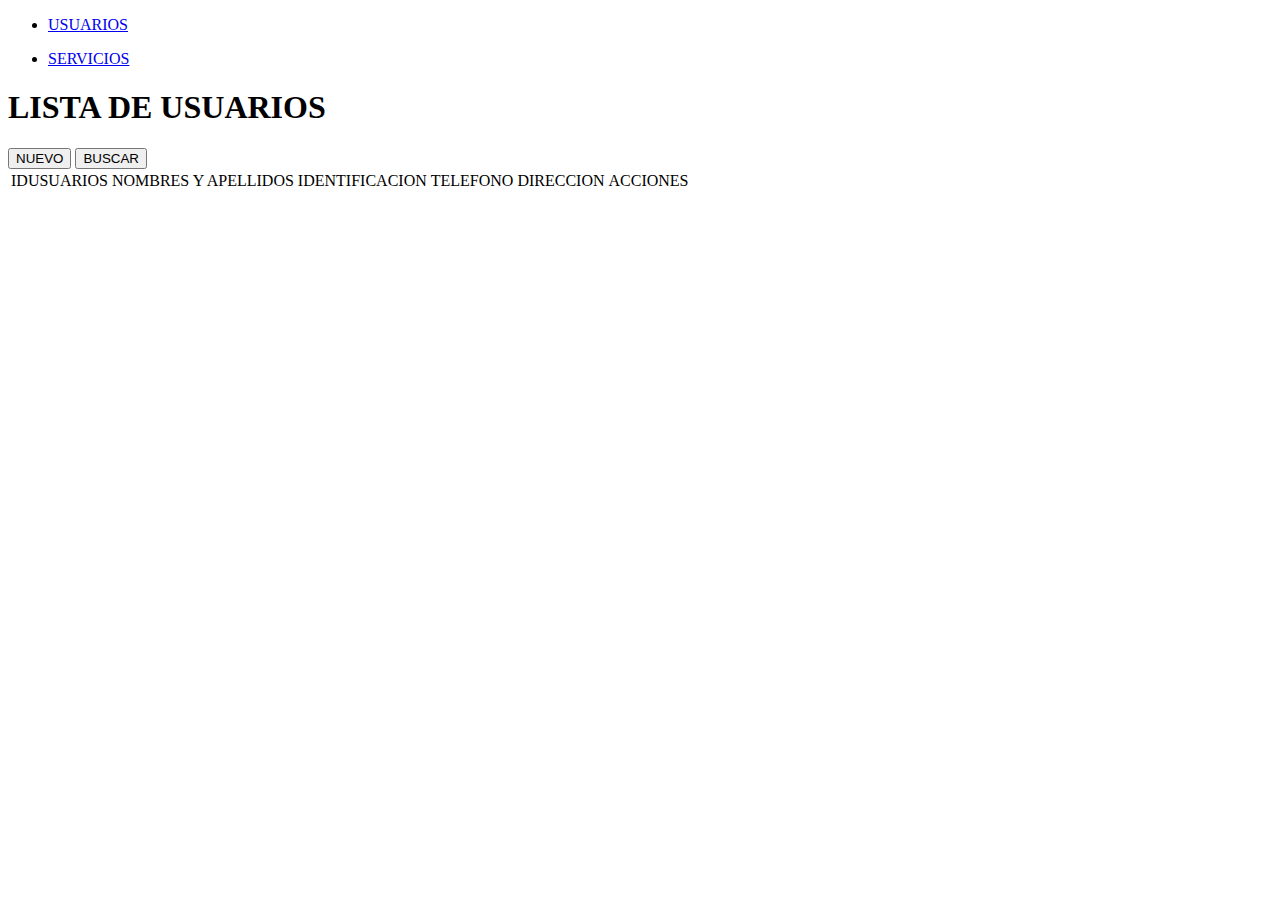
==== index.html @ 4e7532a8 "first commit" ====
<!DOCTYPE html>
<html lang="es">

<head>
    <meta charset="UTF-8">
    <meta name="viewport" content="width=device-width, initial-scale=1.0">
    <title>VENTAS PETTY</title>
    <link href="https://cdn.jsdelivr.net/npm/bootstrap@5.3.2/dist/css/bootstrap.min.css" rel="stylesheet"
        integrity="sha384-T3c6CoIi6uLrA9TneNEoa7RxnatzjcDSCmG1MXxSR1GAsXEV/Dwwykc2MPK8M2HN" crossorigin="anonymous">
</head>

<body>
    <script src="https://cdn.jsdelivr.net/npm/bootstrap@5.3.2/dist/js/bootstrap.bundle.min.js"
        integrity="sha384-C6RzsynM9kWDrMNeT87bh95OGNyZPhcTNXj1NW7RuBCsyN/o0jlpcV8Qyq46cDfL"
        crossorigin="anonymous"></script>

    <nav class="navbar navbar-expand-sm bg-dark navbar-dark">
        <ul class="navbar-nav">
            <li class="nav-item">
                <a class="nav-link" href="index.html">USUARIOS</a>
        </ul>

        <ul class="navbar-nav">
            <li class="nav-item">
                <a class="nav-link" href="index.html">SERVICIOS</a>
        </ul>
    </nav>

    <div class="container">
        <h1>LISTA DE USUARIOS</h1>
    </div>
    <div class="col-lg-12 mt-5">
        <button type="button" class="btn btn-info m-1" onclick="abrirform()">NUEVO</button>
        <button type="button" class="btn btn-primary m-1" onclick="listar()">BUSCAR</button>
        <table class="table table-bordered" id=" TablaUsuario">
            <thead>
                <tr>
                    <td>IDUSUARIOS</td>
                    <td>NOMBRES Y APELLIDOS</td>
                    <td>IDENTIFICACION</td>
                    <td>TELEFONO</td>
                    <td>DIRECCION</td>
                    <td>ACCIONES</td>
                </tr>
            </thead>
            <tbody id="dataUsuarios">

            </tbody>
        </table>
    </div>
</body>

</html>
<script src="js/index.js" type="text/javascript"></script>
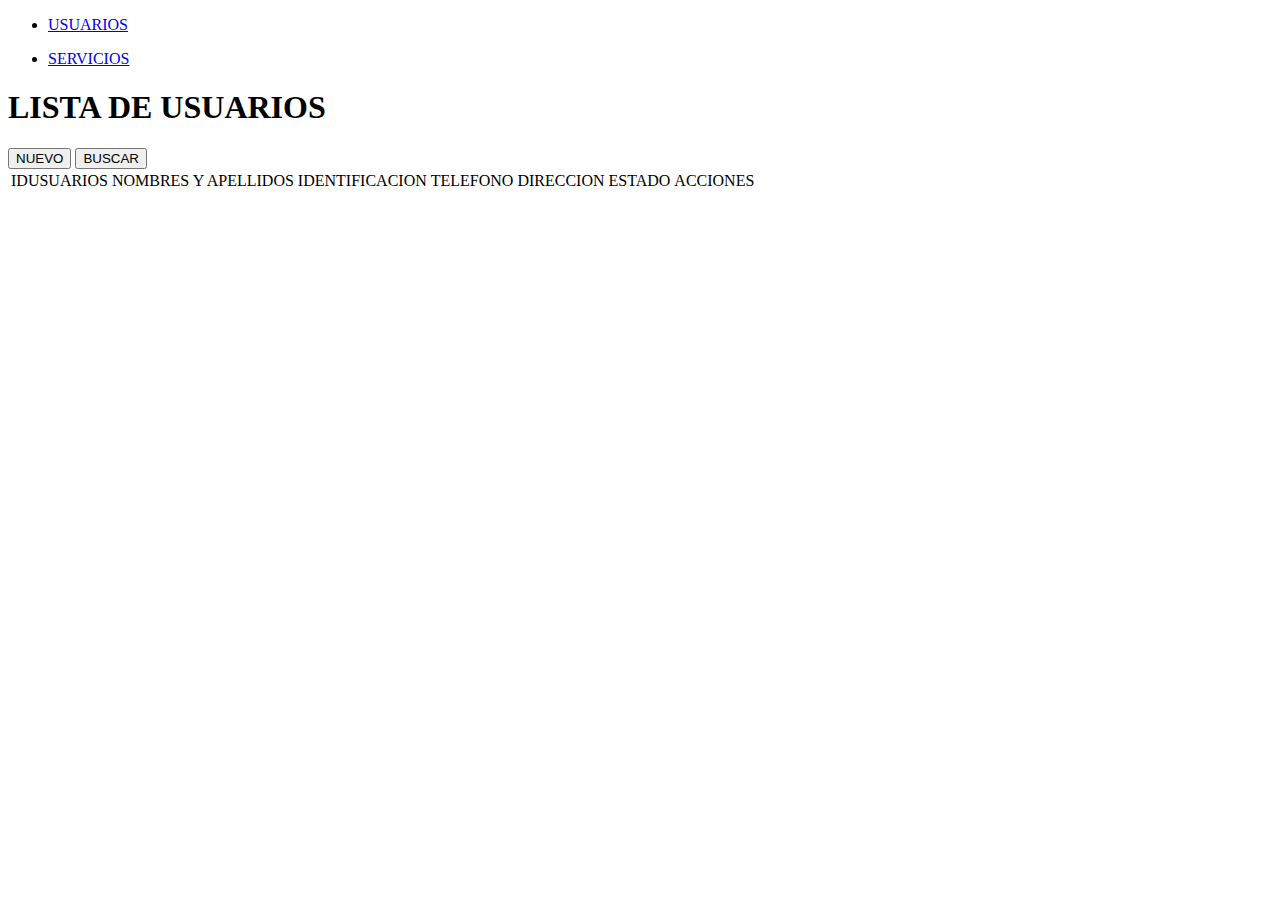
==== commit 27574902: "Addicion Botton Editar" ====
--- a/index.html
+++ b/index.html
@@ -30,7 +30,7 @@
         <h1>LISTA DE USUARIOS</h1>
     </div>
     <div class="col-lg-12 mt-5">
-        <button type="button" class="btn btn-info m-1" onclick="abrirform()">NUEVO</button>
+        <button type="button" class="btn btn-info m-1" onclick="abrirform(0)">NUEVO</button>
         <button type="button" class="btn btn-primary m-1" onclick="listar()">BUSCAR</button>
         <table class="table table-bordered" id=" TablaUsuario">
             <thead>
@@ -40,6 +40,7 @@
                     <td>IDENTIFICACION</td>
                     <td>TELEFONO</td>
                     <td>DIRECCION</td>
+                    <td>ESTADO</td>
                     <td>ACCIONES</td>
                 </tr>
             </thead>
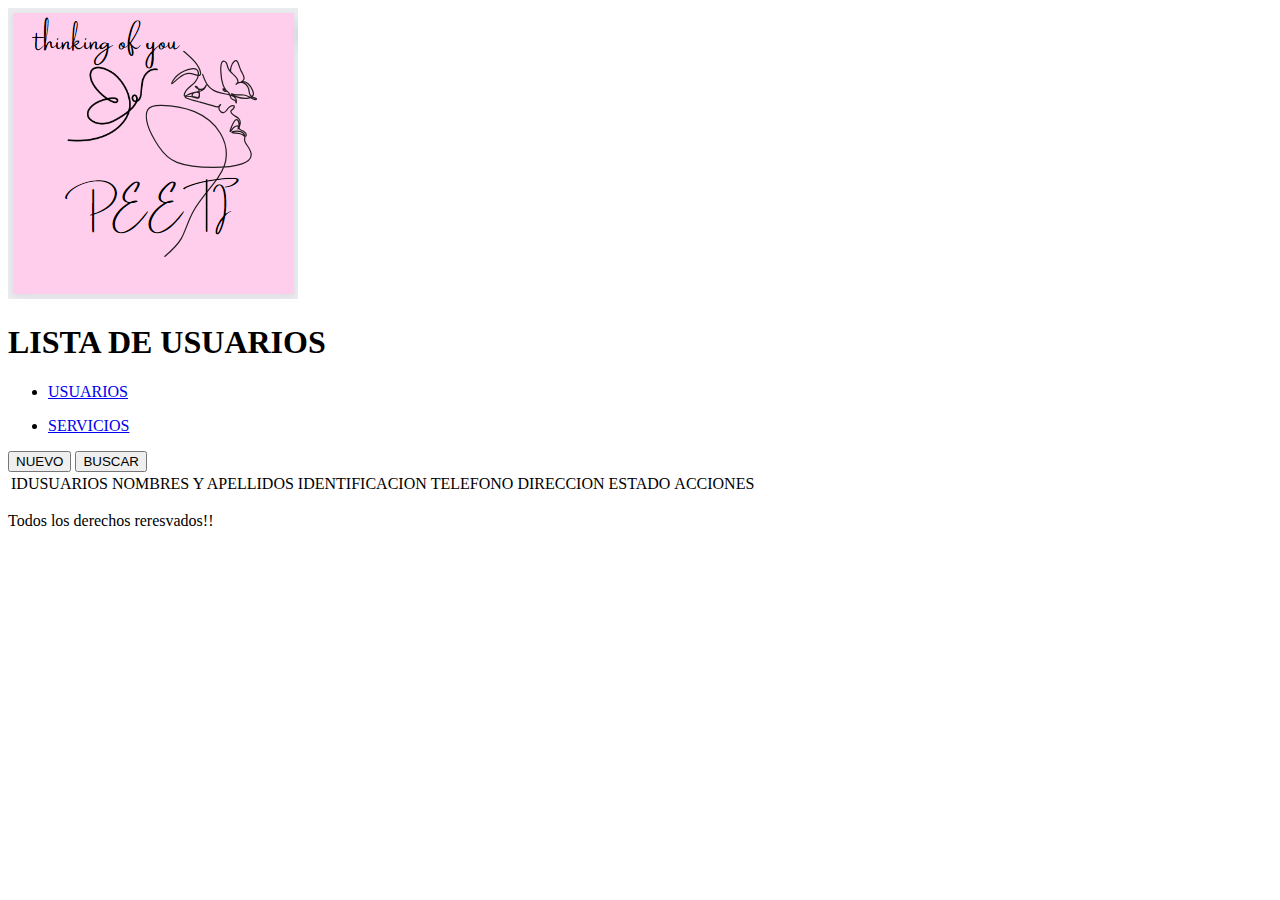
==== commit b88980d1: "adiccio de header-logo, adiccion de footer" ====
--- a/index.html
+++ b/index.html
@@ -5,6 +5,7 @@
     <meta charset="UTF-8">
     <meta name="viewport" content="width=device-width, initial-scale=1.0">
     <title>VENTAS PETTY</title>
+    
     <link href="https://cdn.jsdelivr.net/npm/bootstrap@5.3.2/dist/css/bootstrap.min.css" rel="stylesheet"
         integrity="sha384-T3c6CoIi6uLrA9TneNEoa7RxnatzjcDSCmG1MXxSR1GAsXEV/Dwwykc2MPK8M2HN" crossorigin="anonymous">
 </head>
@@ -13,6 +14,14 @@
     <script src="https://cdn.jsdelivr.net/npm/bootstrap@5.3.2/dist/js/bootstrap.bundle.min.js"
         integrity="sha384-C6RzsynM9kWDrMNeT87bh95OGNyZPhcTNXj1NW7RuBCsyN/o0jlpcV8Qyq46cDfL"
         crossorigin="anonymous"></script>
+
+        <header>
+      <img class="Logo" src="./assets/imagenes/Logo final 3.PNG" alt="Logo">    
+        </header>
+
+        <div class="container">
+            <h1>LISTA DE USUARIOS</h1>
+        </div>
 
     <nav class="navbar navbar-expand-sm bg-dark navbar-dark">
         <ul class="navbar-nav">
@@ -26,11 +35,9 @@
         </ul>
     </nav>
 
-    <div class="container">
-        <h1>LISTA DE USUARIOS</h1>
-    </div>
+    
     <div class="col-lg-12 mt-5">
-        <button type="button" class="btn btn-info m-1" onclick="abrirform(0)">NUEVO</button>
+        <button type="button" class="btn btn-info m-1" onclick="abrirForm(0)">NUEVO</button>
         <button type="button" class="btn btn-primary m-1" onclick="listar()">BUSCAR</button>
         <table class="table table-bordered" id=" TablaUsuario">
             <thead>
@@ -49,6 +56,13 @@
             </tbody>
         </table>
     </div>
+
+    <footer>
+<p>
+    Todos los derechos reresvados!!
+</p>
+    </footer>
+
 </body>
 
 </html>
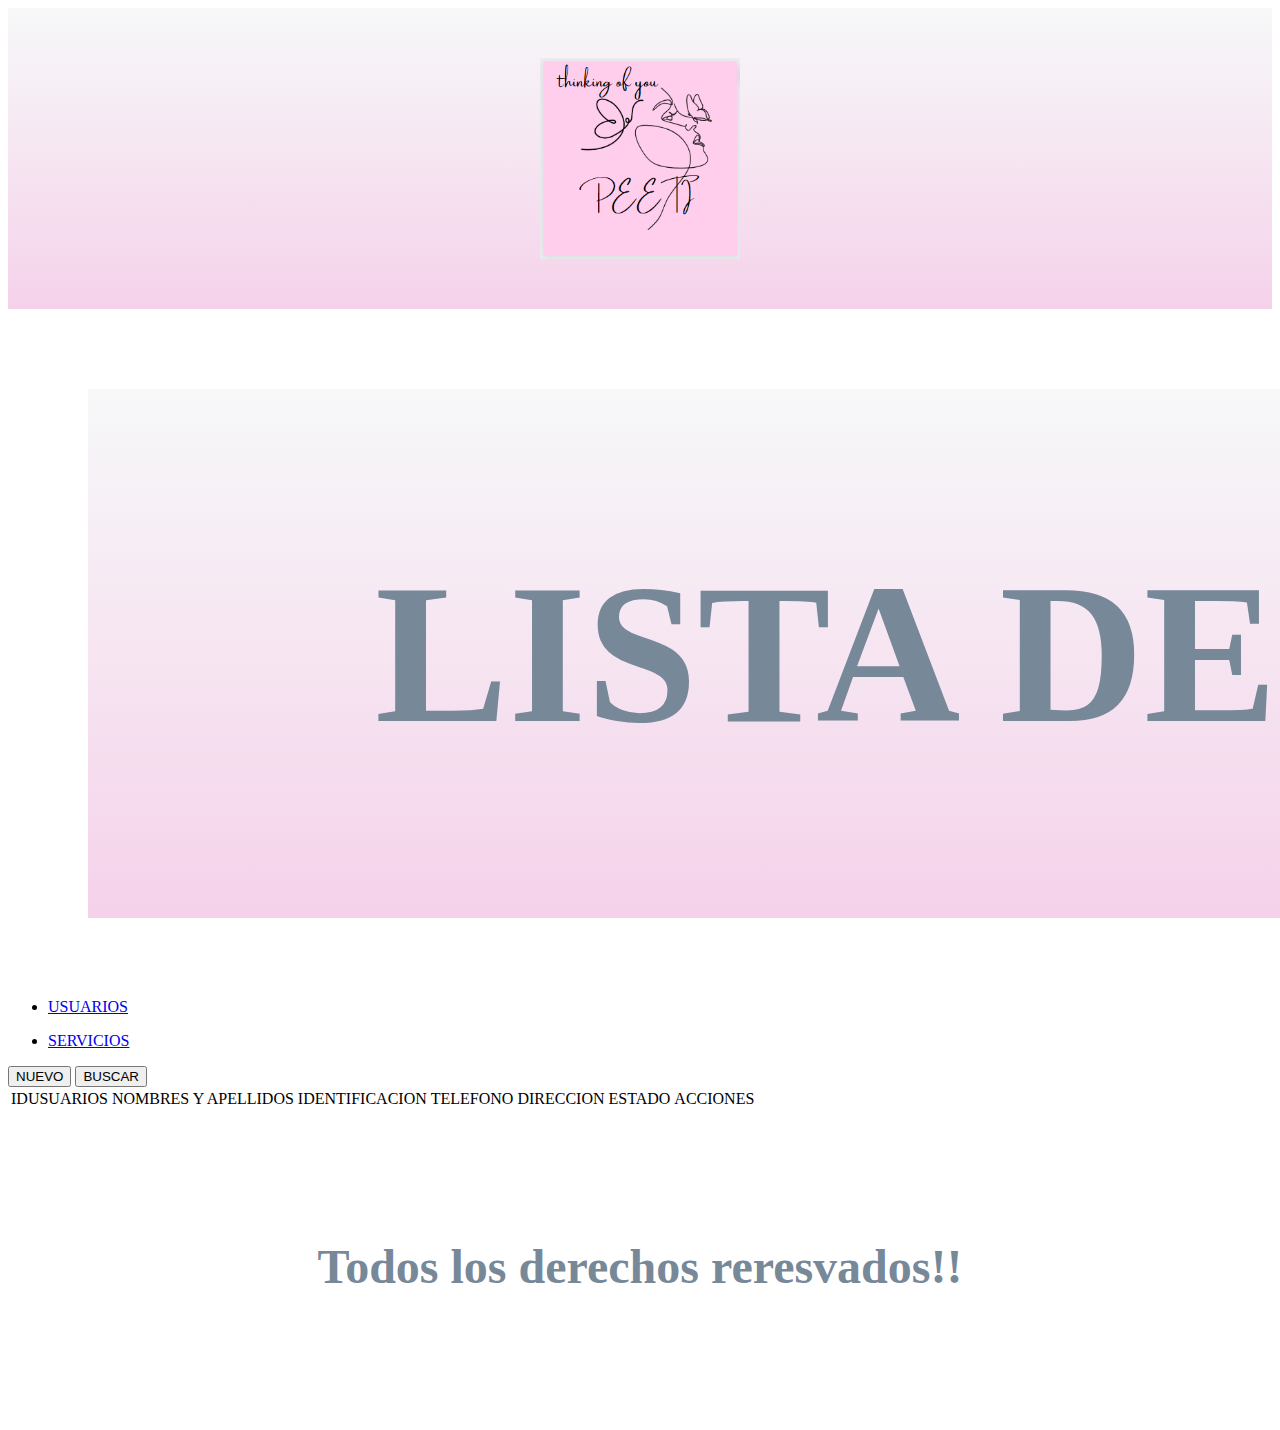
==== commit 9cbb4a21: "adicion de css" ====
--- a/index.html
+++ b/index.html
@@ -8,14 +8,16 @@
     
     <link href="https://cdn.jsdelivr.net/npm/bootstrap@5.3.2/dist/css/bootstrap.min.css" rel="stylesheet"
         integrity="sha384-T3c6CoIi6uLrA9TneNEoa7RxnatzjcDSCmG1MXxSR1GAsXEV/Dwwykc2MPK8M2HN" crossorigin="anonymous">
-</head>
+        <link rel="stylesheet" href="./css/Styles.css">
+    </head>
+
 
 <body>
     <script src="https://cdn.jsdelivr.net/npm/bootstrap@5.3.2/dist/js/bootstrap.bundle.min.js"
         integrity="sha384-C6RzsynM9kWDrMNeT87bh95OGNyZPhcTNXj1NW7RuBCsyN/o0jlpcV8Qyq46cDfL"
         crossorigin="anonymous"></script>
 
-        <header>
+        <header class="encabezado">
       <img class="Logo" src="./assets/imagenes/Logo final 3.PNG" alt="Logo">    
         </header>
 
@@ -57,8 +59,8 @@
         </table>
     </div>
 
-    <footer>
-<p>
+    <footer class="site-footer">
+<p class="copyright">
     Todos los derechos reresvados!!
 </p>
     </footer>
--- a/css/Styles.css
+++ b/css/Styles.css
@@ -0,0 +1,38 @@
+.encabezado{
+    background:linear-gradient(#f7f8f9,#f5d2ea);
+    color: white;
+
+    display: flex;
+    flex-direction: row;
+    justify-content: space-around;
+    align-items:center;
+ padding: 30px;
+}   
+
+.Logo{
+    width: 200px;
+    margin: 20px 0;
+}
+
+.container{
+font-size: 100px;
+text-align: center;
+color: lightslategray;
+padding: 1rem;
+background: linear-gradient(#f7f8f9,#f5d2ea);
+width: 200%;
+margin: 80px;
+}
+
+
+.site-footer{
+    background-color: var(--primario);
+    padding: 5rem;
+}
+
+.copyright{
+    text-align: center;
+    font-size: 3rem;
+    font-weight: bold;
+    color: lightslategray;
+}